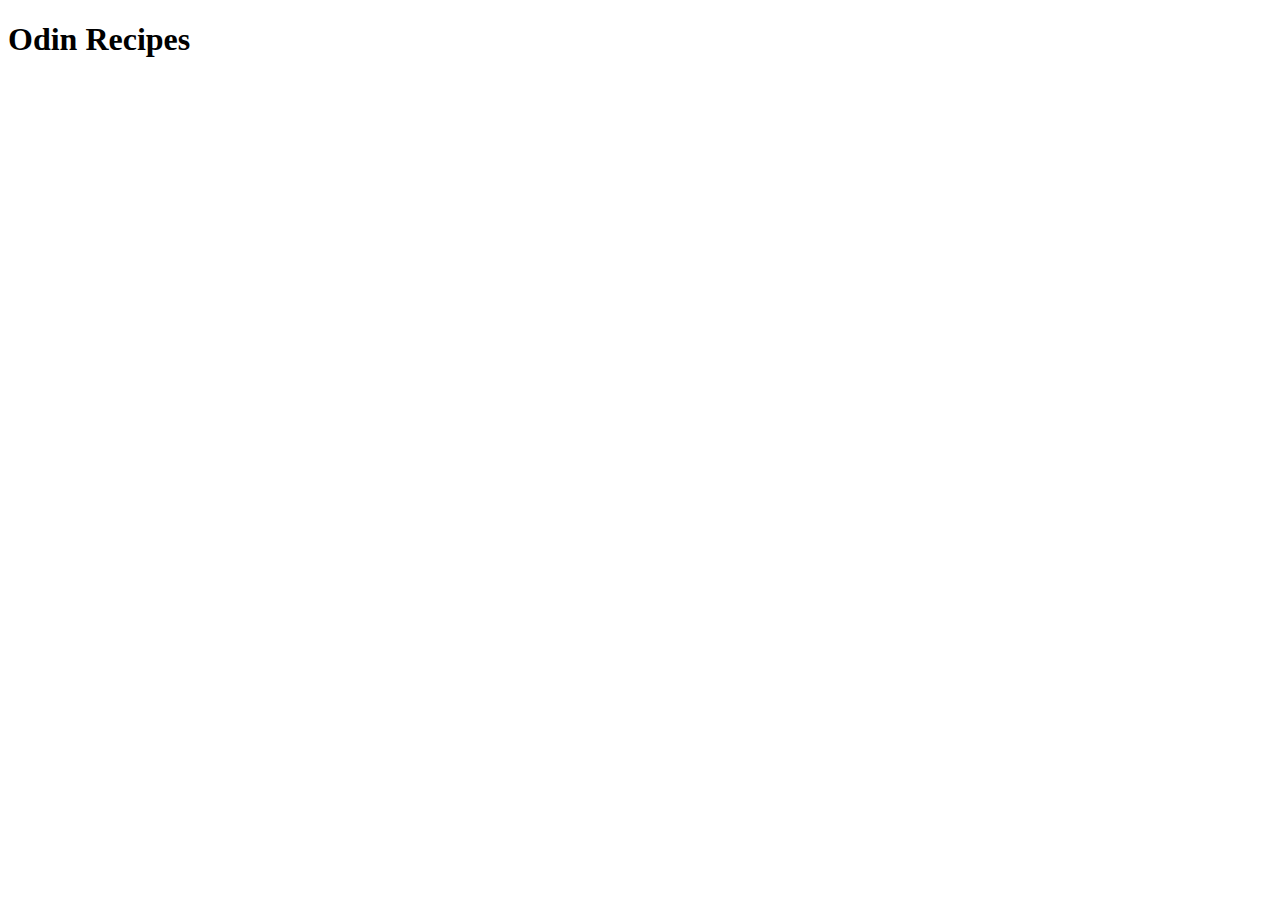
==== index.html @ 57f98fe4 "add index.html with usual HTML boilerplate for the project and edit README.md for brief introduction" ====
<!DOCTYPE html>
<html lang="en">
<head>
    <meta charset="UTF-8">
    <meta http-equiv="X-UA-Compatible" content="IE=edge">
    <meta name="viewport" content="width=device-width, initial-scale=1.0">
    <title>Document</title>
</head>
<body>
    <h1>Odin Recipes</h1>
</body>
</html>
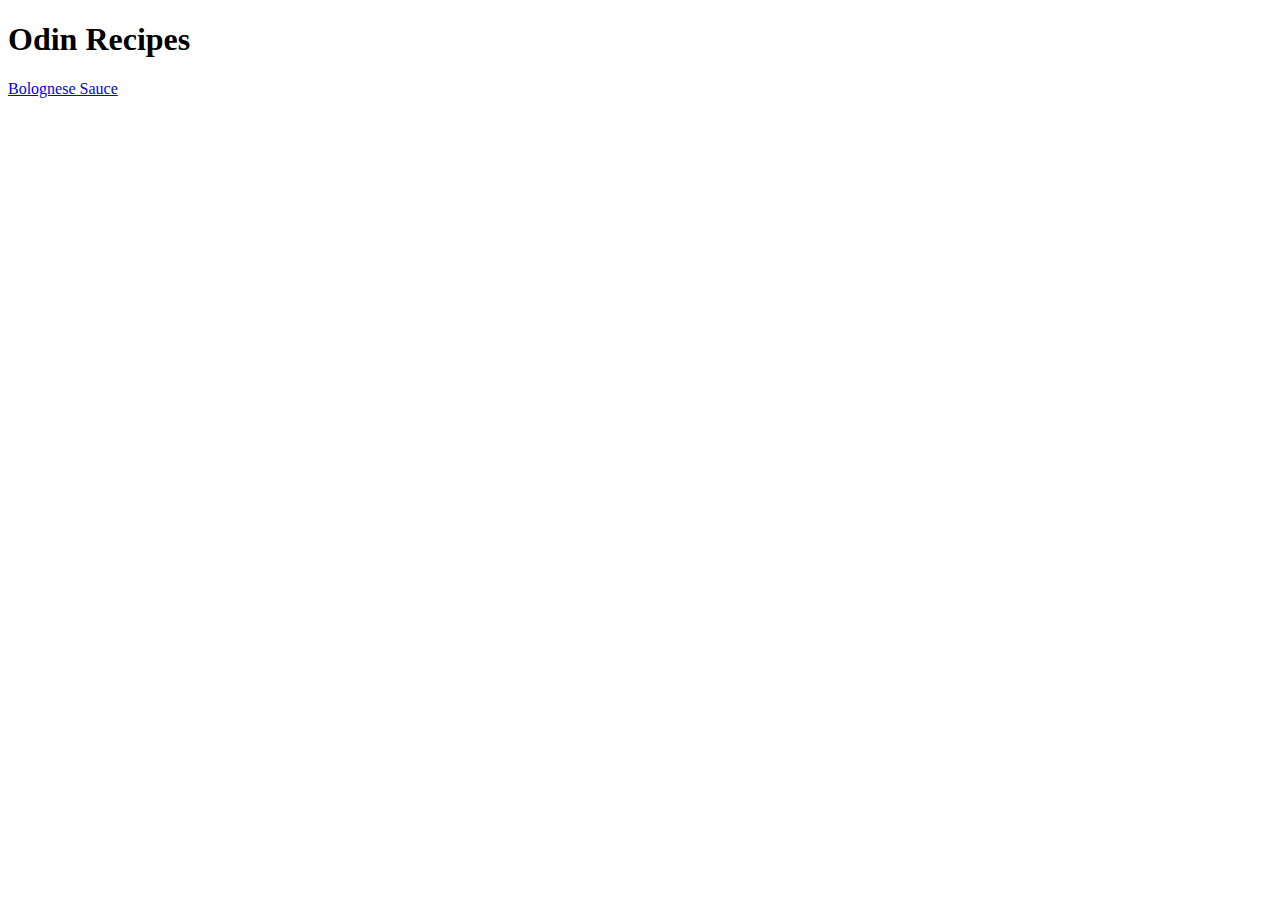
==== commit b293a2d1: "add h1 to bolognese_sauce.html and add link to the recipe page bolognese_sauce.html in index.html" ====
--- a/index.html
+++ b/index.html
@@ -8,5 +8,6 @@
 </head>
 <body>
     <h1>Odin Recipes</h1>
+    <a href="recipes/bolognese_sauce.html">Bolognese Sauce</a>
 </body>
 </html>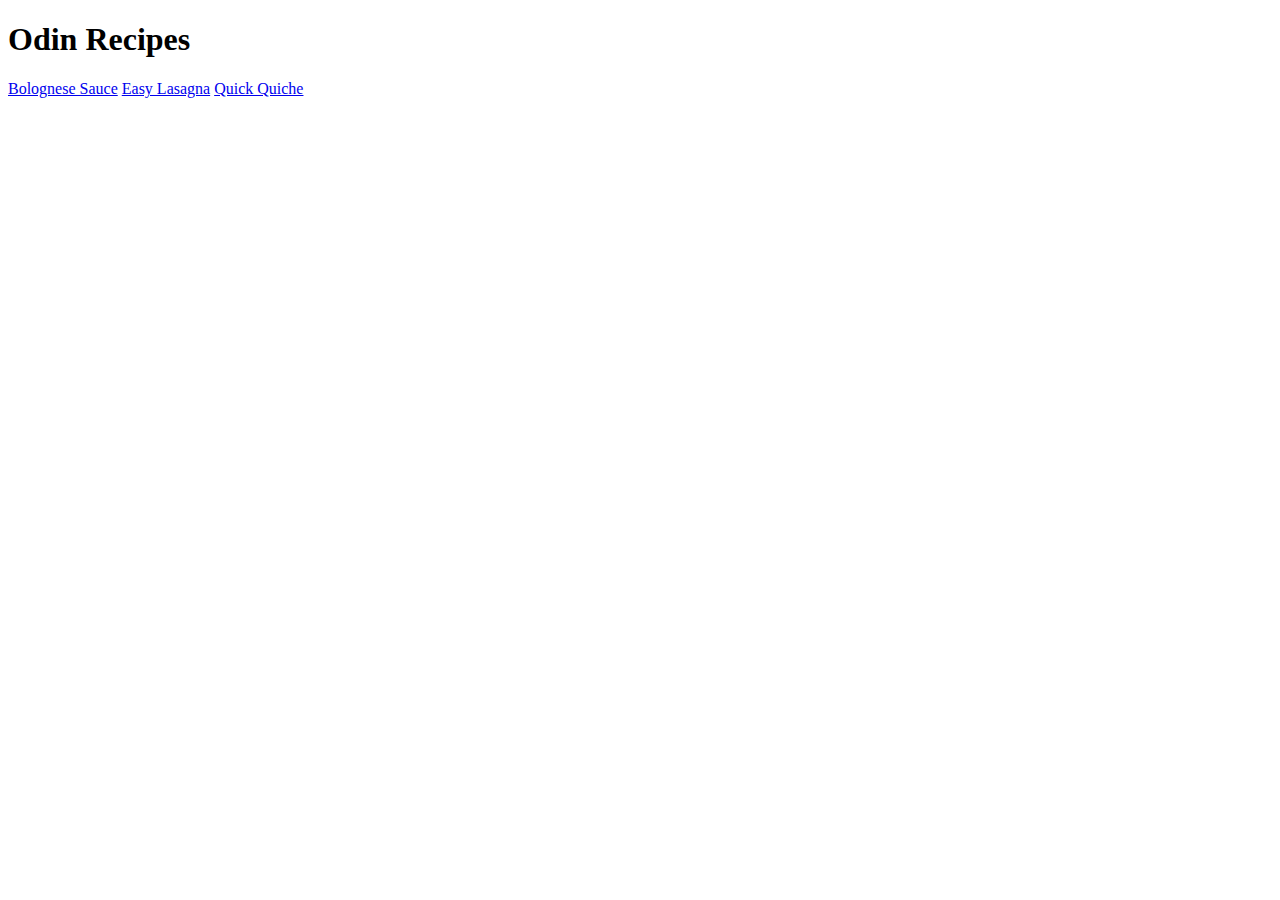
==== commit 52b52acb: "add 2 more similar pages like bolognese_sauce.html to the directory recipes" ====
--- a/index.html
+++ b/index.html
@@ -9,5 +9,7 @@
 <body>
     <h1>Odin Recipes</h1>
     <a href="recipes/bolognese_sauce.html">Bolognese Sauce</a>
+    <a href="recipes/easy_lasagna.html">Easy Lasagna</a>
+    <a href="recipes/quick_quiche.html">Quick Quiche</a>
 </body>
 </html>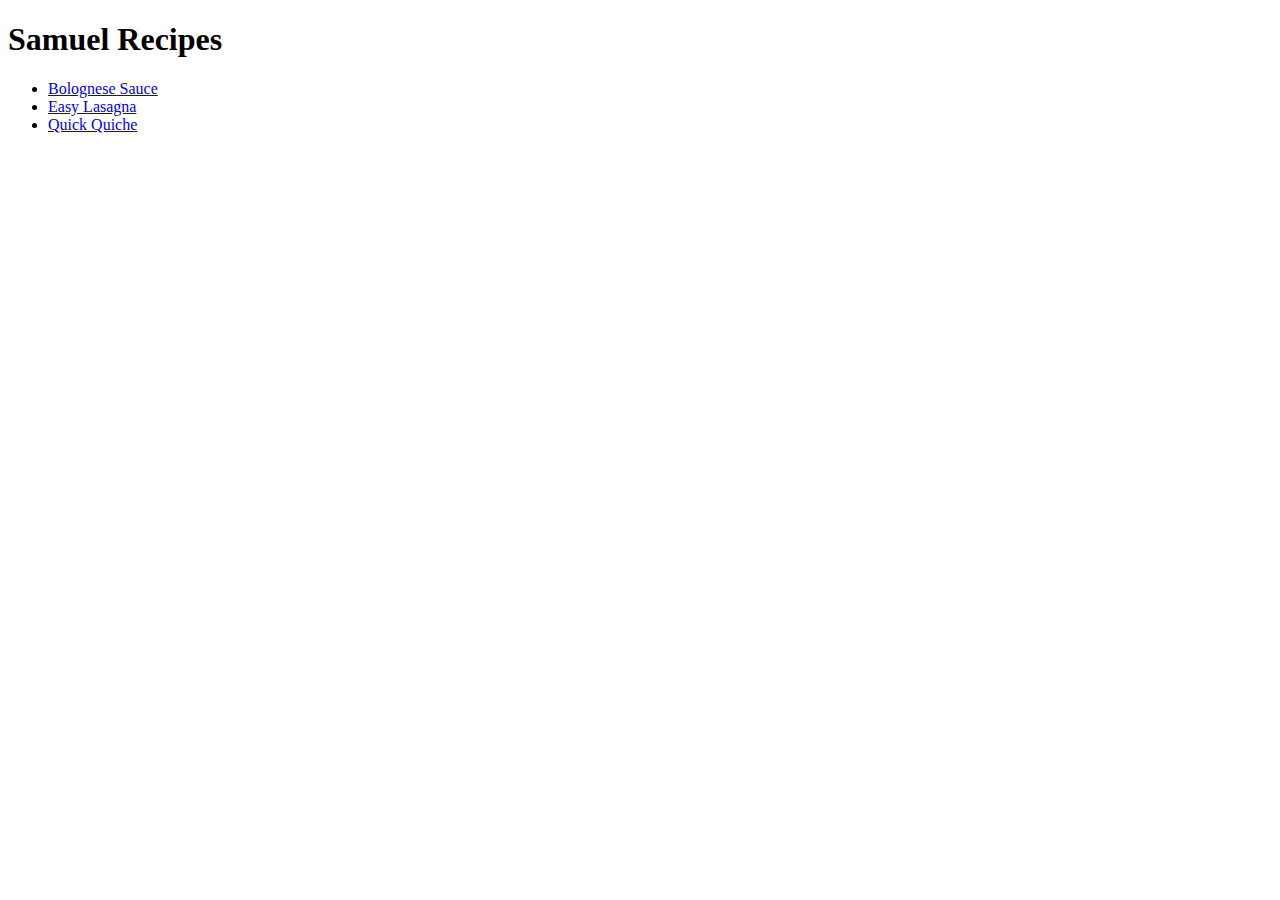
==== commit 044dcc3f: "edit index.html to add ul" ====
--- a/index.html
+++ b/index.html
@@ -7,9 +7,11 @@
     <title>Document</title>
 </head>
 <body>
-    <h1>Odin Recipes</h1>
-    <a href="recipes/bolognese_sauce.html">Bolognese Sauce</a>
-    <a href="recipes/easy_lasagna.html">Easy Lasagna</a>
-    <a href="recipes/quick_quiche.html">Quick Quiche</a>
+    <h1>Samuel Recipes</h1>
+    <ul>
+        <li><a href="recipes/bolognese_sauce.html">Bolognese Sauce</a></li>
+        <li><a href="recipes/easy_lasagna.html">Easy Lasagna</a></li>
+        <li><a href="recipes/quick_quiche.html">Quick Quiche</a></li>
+    </ul>
 </body>
 </html>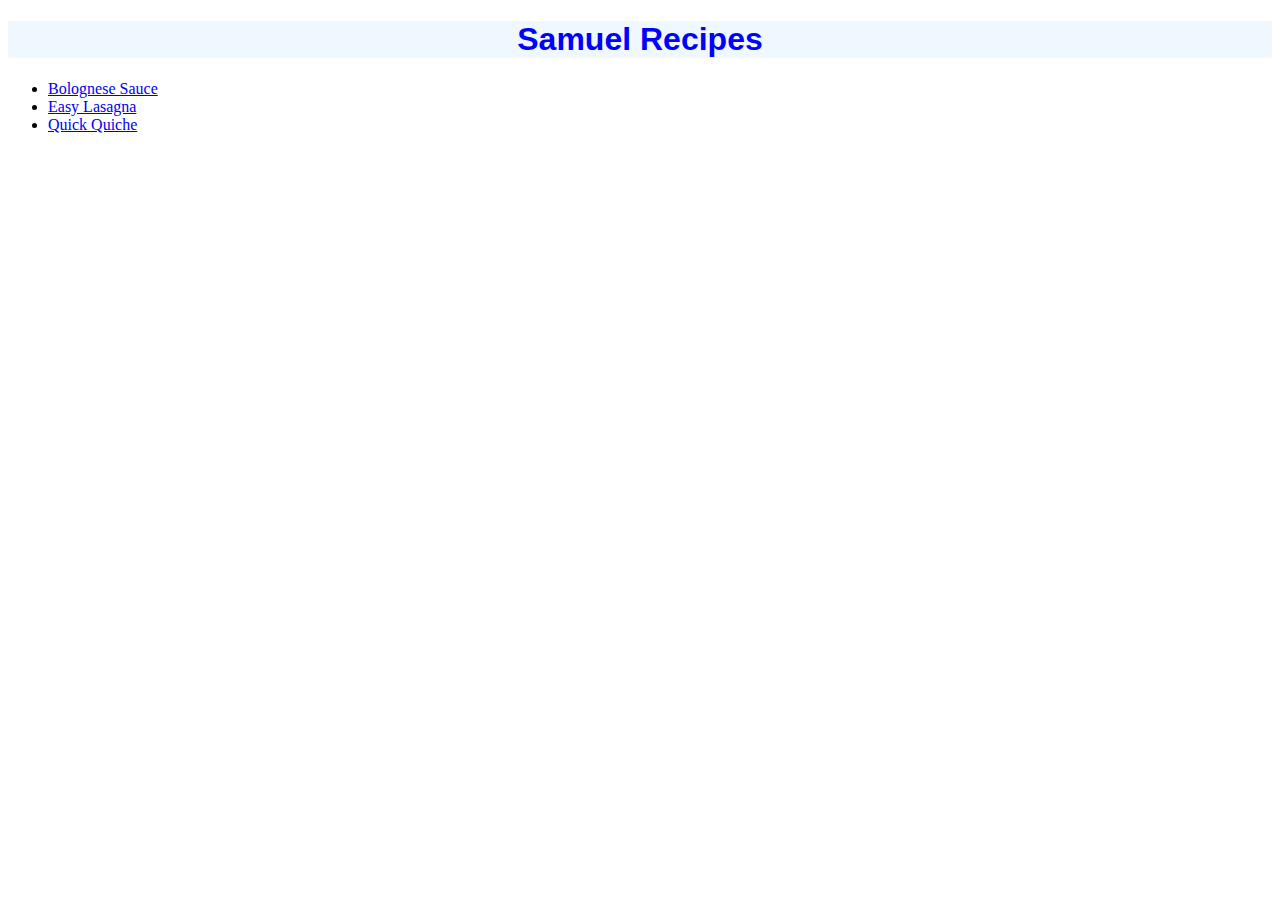
==== commit 465472a3: "edit styles.css for better design" ====
--- a/index.html
+++ b/index.html
@@ -4,10 +4,11 @@
     <meta charset="UTF-8">
     <meta http-equiv="X-UA-Compatible" content="IE=edge">
     <meta name="viewport" content="width=device-width, initial-scale=1.0">
-    <title>Document</title>
+    <title>Recipes</title>
+    <link rel="stylesheet" href="css/styles.css">
 </head>
 <body>
-    <h1>Samuel Recipes</h1>
+    <h1 class="title">Samuel Recipes</h1>
     <ul>
         <li><a href="recipes/bolognese_sauce.html">Bolognese Sauce</a></li>
         <li><a href="recipes/easy_lasagna.html">Easy Lasagna</a></li>
--- a/css/styles.css
+++ b/css/styles.css
@@ -0,0 +1,11 @@
+.title {
+    font-family: Verdana, Geneva, Tahoma, sans-serif;
+    text-align: center;
+    color: blue;
+    background-color: aliceblue;
+}
+
+#dish {
+    height: auto;
+    width:  500px;
+}